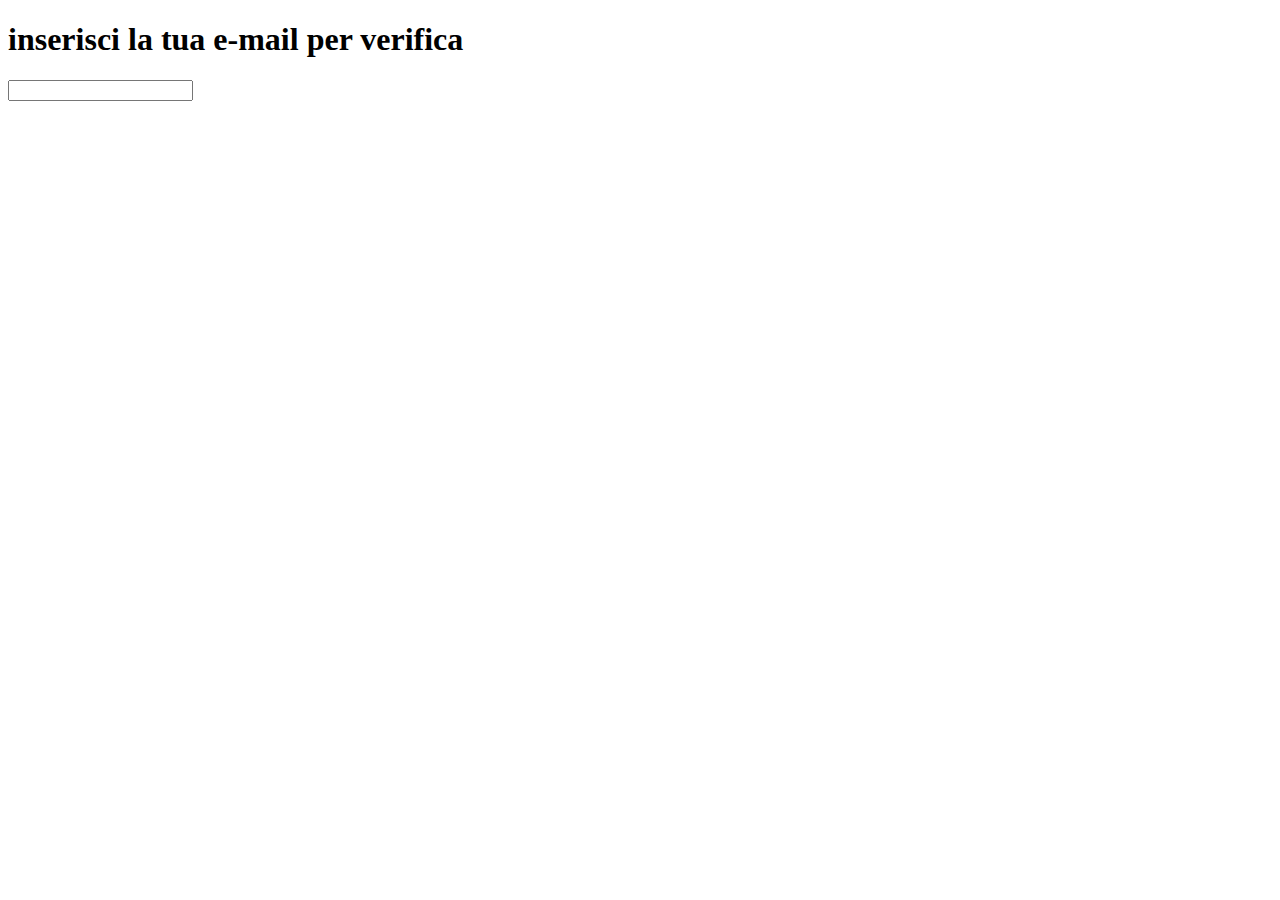
==== index.html @ 762a02c1 "inpostato file di lavoro e inizializzato variabile della lista delle e-mail e variabile per prendere" ====
<!DOCTYPE html>
<html lang="en">
<head>
    <meta charset="UTF-8">
    <meta http-equiv="X-UA-Compatible" content="IE=edge">
    <meta name="viewport" content="width=device-width, initial-scale=1.0">

    <!-- Link Bootstrap -->
    <link href="https://cdn.jsdelivr.net/npm/bootstrap@5.1.3/dist/css/bootstrap.min.css" rel="stylesheet" integrity="sha384-1BmE4kWBq78iYhFldvKuhfTAU6auU8tT94WrHftjDbrCEXSU1oBoqyl2QvZ6jIW3" crossorigin="anonymous">
    
    <!-- Font-Awesome cdn -->
    <link rel="stylesheet" href="https://cdnjs.cloudflare.com/ajax/libs/font-awesome/5.15.4/css/all.min.css">

    <!-- Link Css Custom -->
    <link rel="stylesheet" href="css/customstyle.css">
    <title>Mail e gioco dei dadi </title>
</head>
<body>
    <main>
        <div class="container-fluid">
            <section class="row">
                <div class="col-12 py-5 text-center">
                    <h1 class="text-uppercase mb-5">
                        inserisci la tua e-mail per verifica
                    </h1>
                    <input id="user-mail" type="text">
                </div>
            </section>
        </div>
    </main>

    <!-- Link al JS -->
    <script type="text/javascript" src="js/script.js"></script>
</body>
</html>
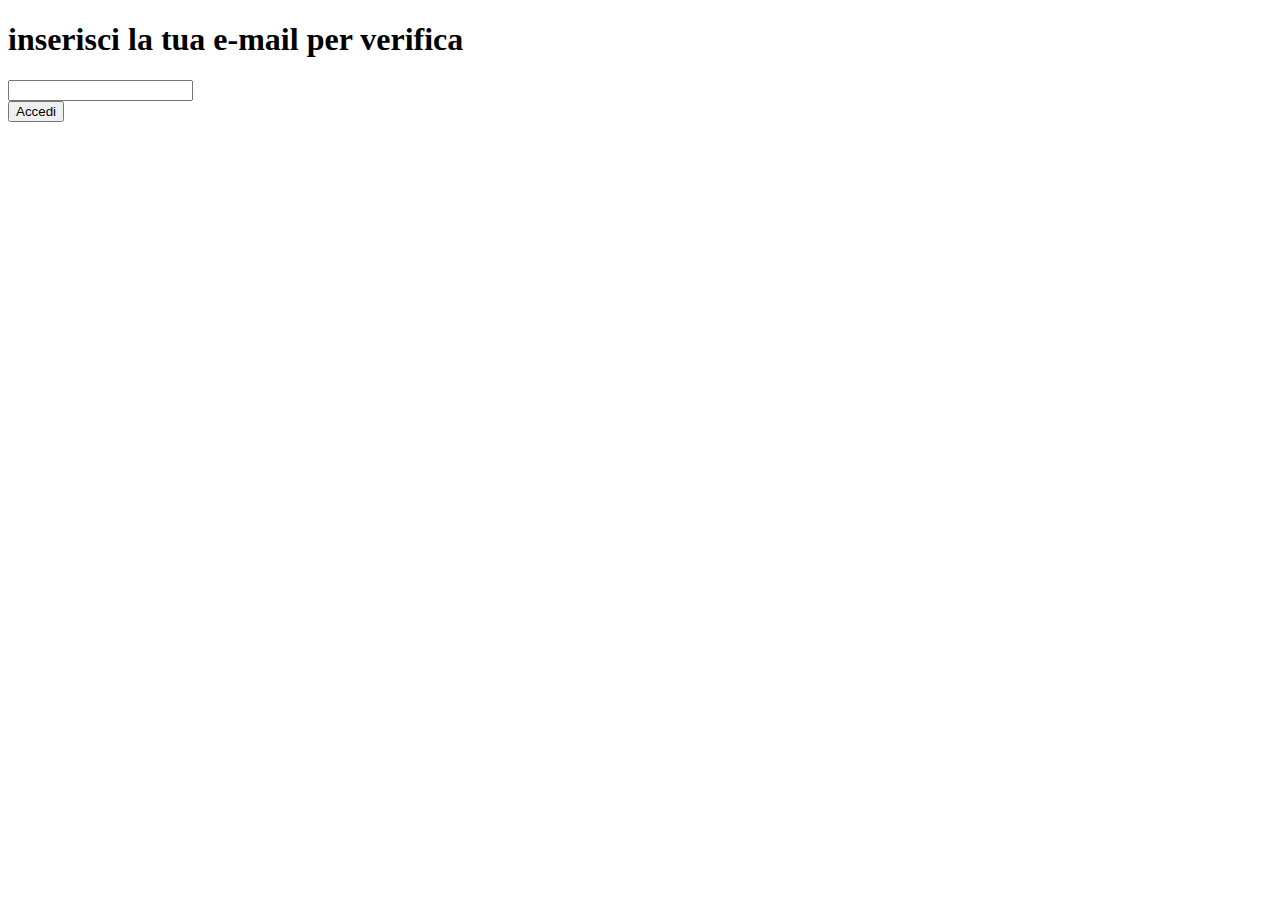
==== commit 9d7cf63f: "creato ciclo for con all' interno una condizione x poter contriollare le credenziali dell utente, me" ====
--- a/index.html
+++ b/index.html
@@ -19,11 +19,14 @@
     <main>
         <div class="container-fluid">
             <section class="row">
-                <div class="col-12 py-5 text-center">
+                <div id="command" class="col-12 py-5">
                     <h1 class="text-uppercase mb-5">
                         inserisci la tua e-mail per verifica
                     </h1>
-                    <input id="user-mail" type="text">
+                    <div>
+                        <input id="user-mail" class="mb-3" type="text">
+                    </div>
+                    
                 </div>
             </section>
         </div>
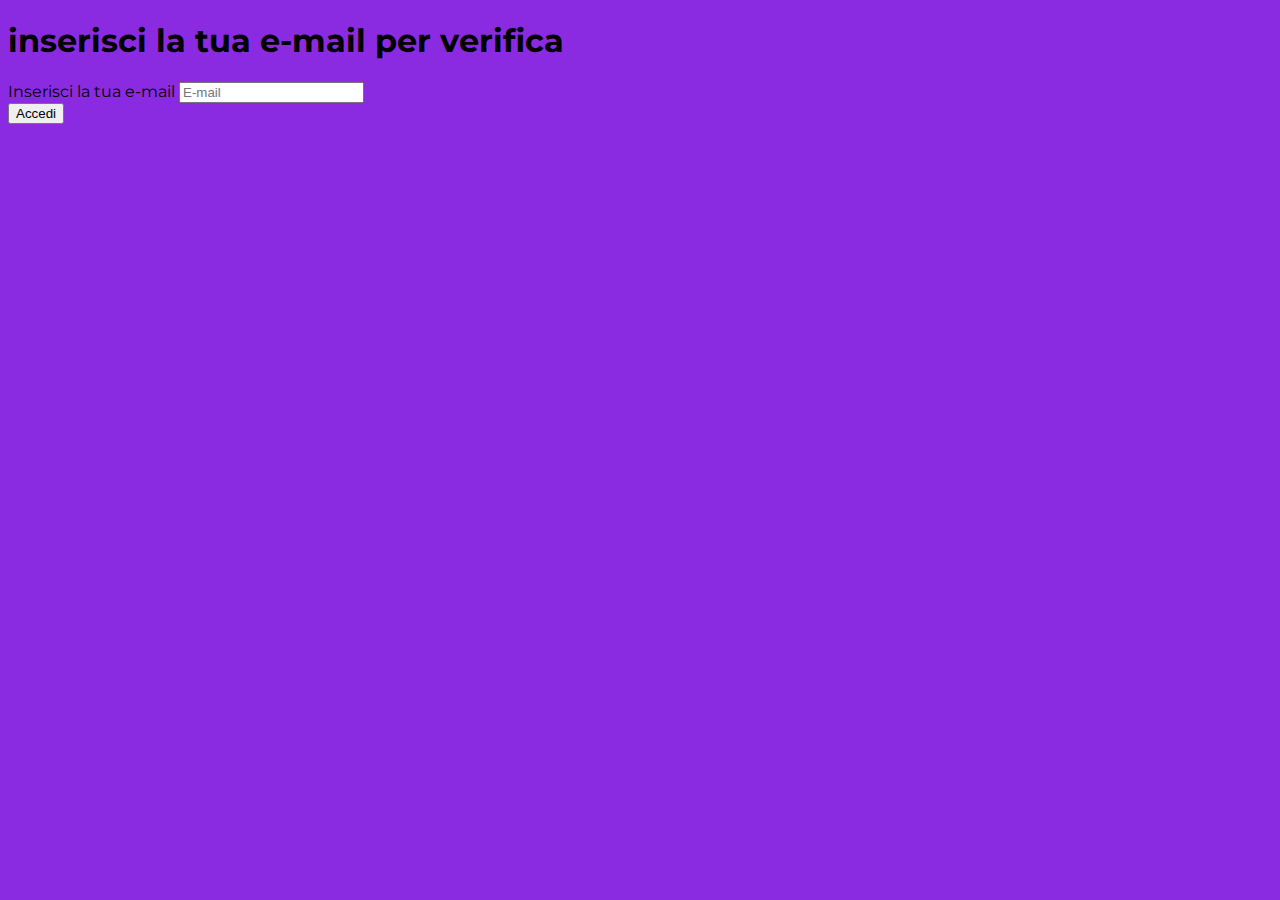
==== commit 7f07fd4f: "sistemazioni grafiche e aggiunta classi" ====
--- a/index.html
+++ b/index.html
@@ -11,6 +11,11 @@
     <!-- Font-Awesome cdn -->
     <link rel="stylesheet" href="https://cdnjs.cloudflare.com/ajax/libs/font-awesome/5.15.4/css/all.min.css">
 
+    <!-- Font Montserrat -->
+    <link rel="preconnect" href="https://fonts.googleapis.com">
+    <link rel="preconnect" href="https://fonts.gstatic.com" crossorigin>
+    <link href="https://fonts.googleapis.com/css2?family=Montserrat:ital,wght@0,100;0,200;0,300;0,400;0,500;0,600;0,700;0,800;0,900;1,100;1,200;1,300;1,400;1,500;1,600;1,700;1,800;1,900&display=swap" rel="stylesheet"> 
+
     <!-- Link Css Custom -->
     <link rel="stylesheet" href="css/customstyle.css">
     <title>Mail e gioco dei dadi </title>
@@ -18,16 +23,20 @@
 <body>
     <main>
         <div class="container-fluid">
-            <section class="row">
-                <div id="command" class="col-12 py-5">
+            <section class="row flex-column">
+                <div id="command" class="col-12 py-4 text-white">
                     <h1 class="text-uppercase mb-5">
                         inserisci la tua e-mail per verifica
                     </h1>
                     <div>
-                        <input id="user-mail" class="mb-3" type="text">
+                        <label for="user-mail">Inserisci la tua e-mail</label>
+                        <input id="user-mail" class="mb-3" type="text" placeholder="E-mail">
                     </div>
-                    
                 </div>
+                <div class="col-12 py-4 text-center">
+                    <p></p>
+                </div>
+
             </section>
         </div>
     </main>
--- a/css/customstyle.css
+++ b/css/customstyle.css
@@ -0,0 +1,4 @@
+body{
+    font-family: 'Montserrat', sans-serif;
+    background-color: blueviolet;
+}